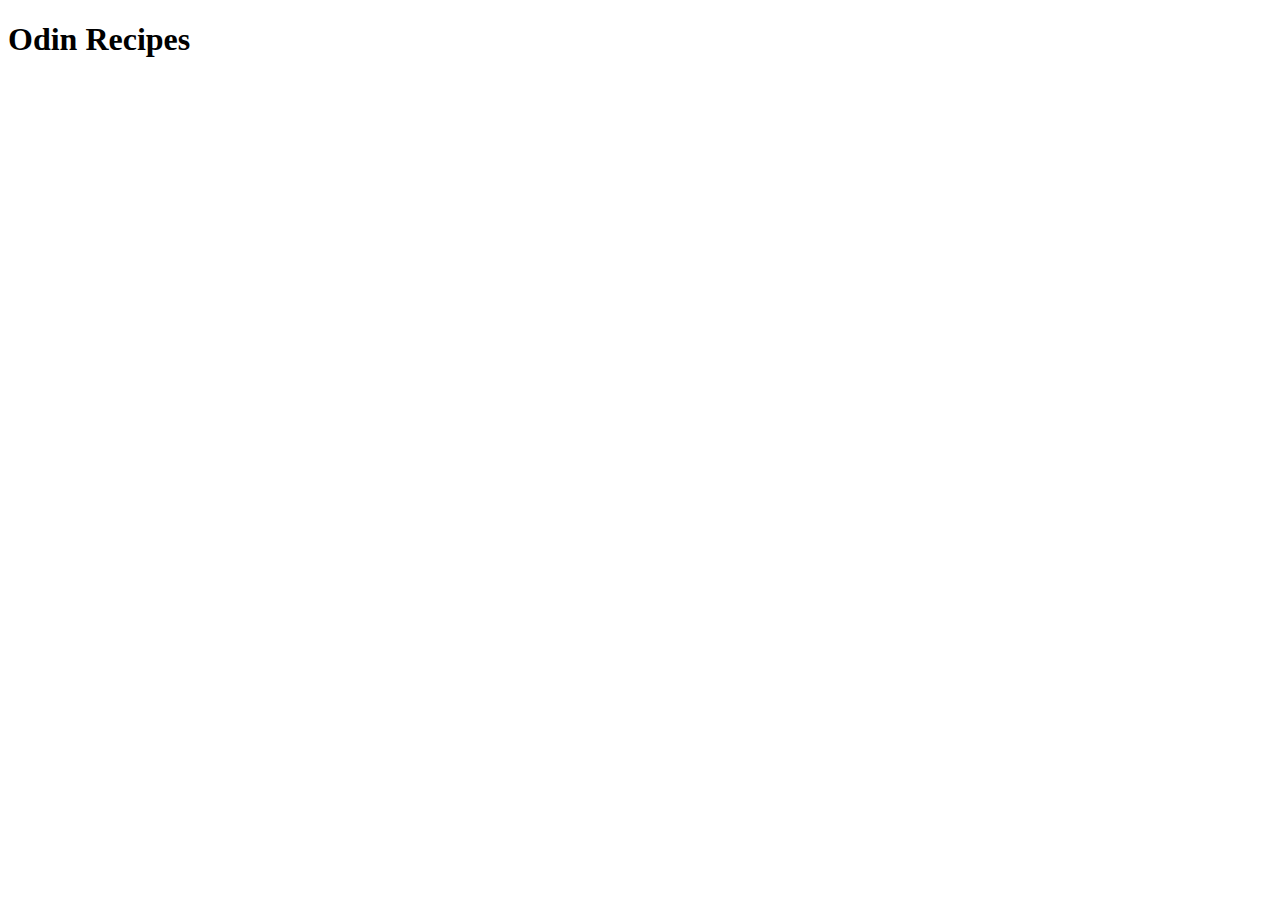
==== index.html @ eb432062 "Add html boilerplate and README files" ====
<!DOCTYPE html>
    <html lang="en">
        <head>
            <meta charset="UTF8">
            <title>Odin Recipes</title>

        </head>
        <body>
            <h1>Odin Recipes</h1>

        </body>

    </html>
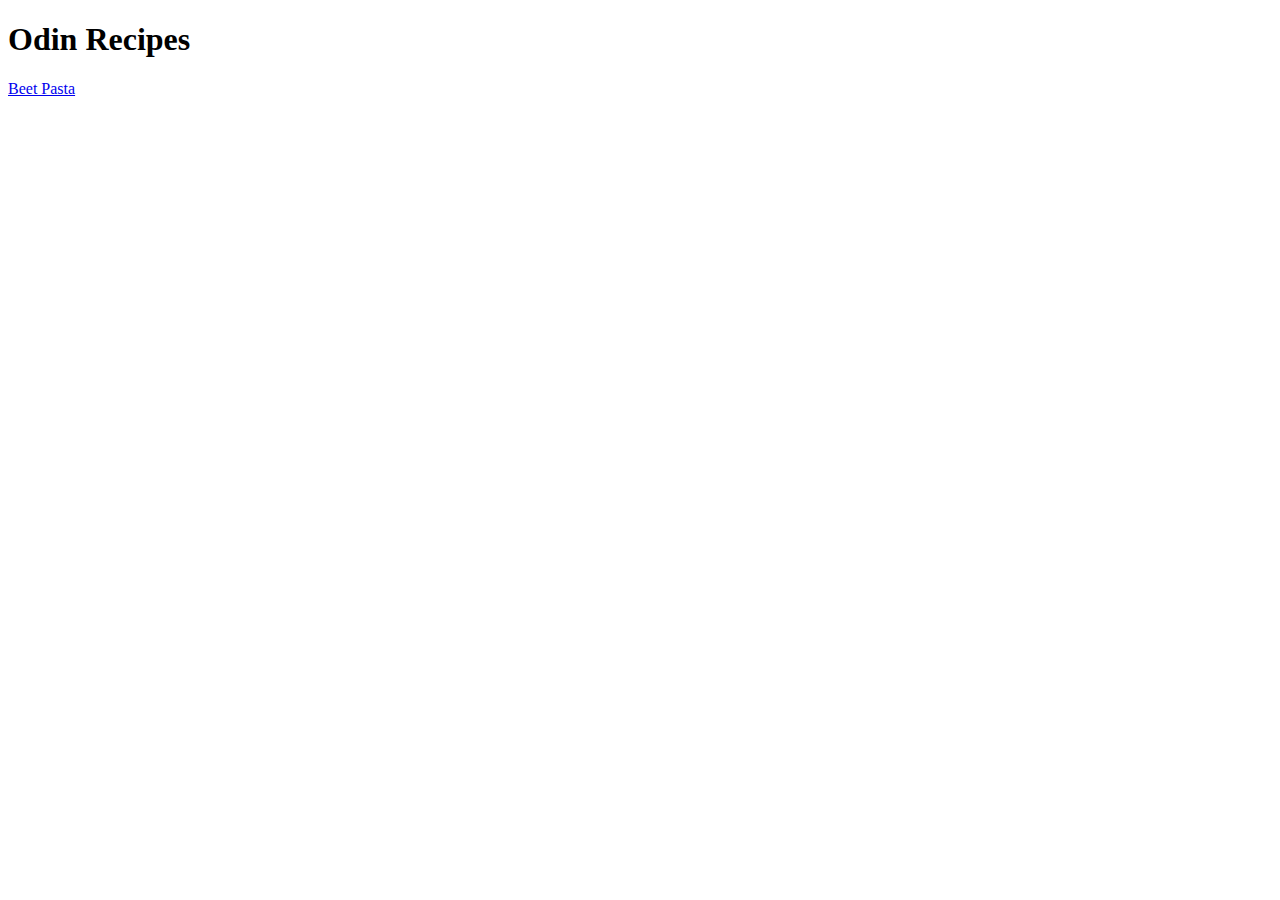
==== commit ef53a177: "Add link to recipe and add recipe file" ====
--- a/index.html
+++ b/index.html
@@ -7,7 +7,7 @@
         </head>
         <body>
             <h1>Odin Recipes</h1>
-
+            <a href="recipes/beet_pasta.html">Beet Pasta</a>
         </body>
 
     </html>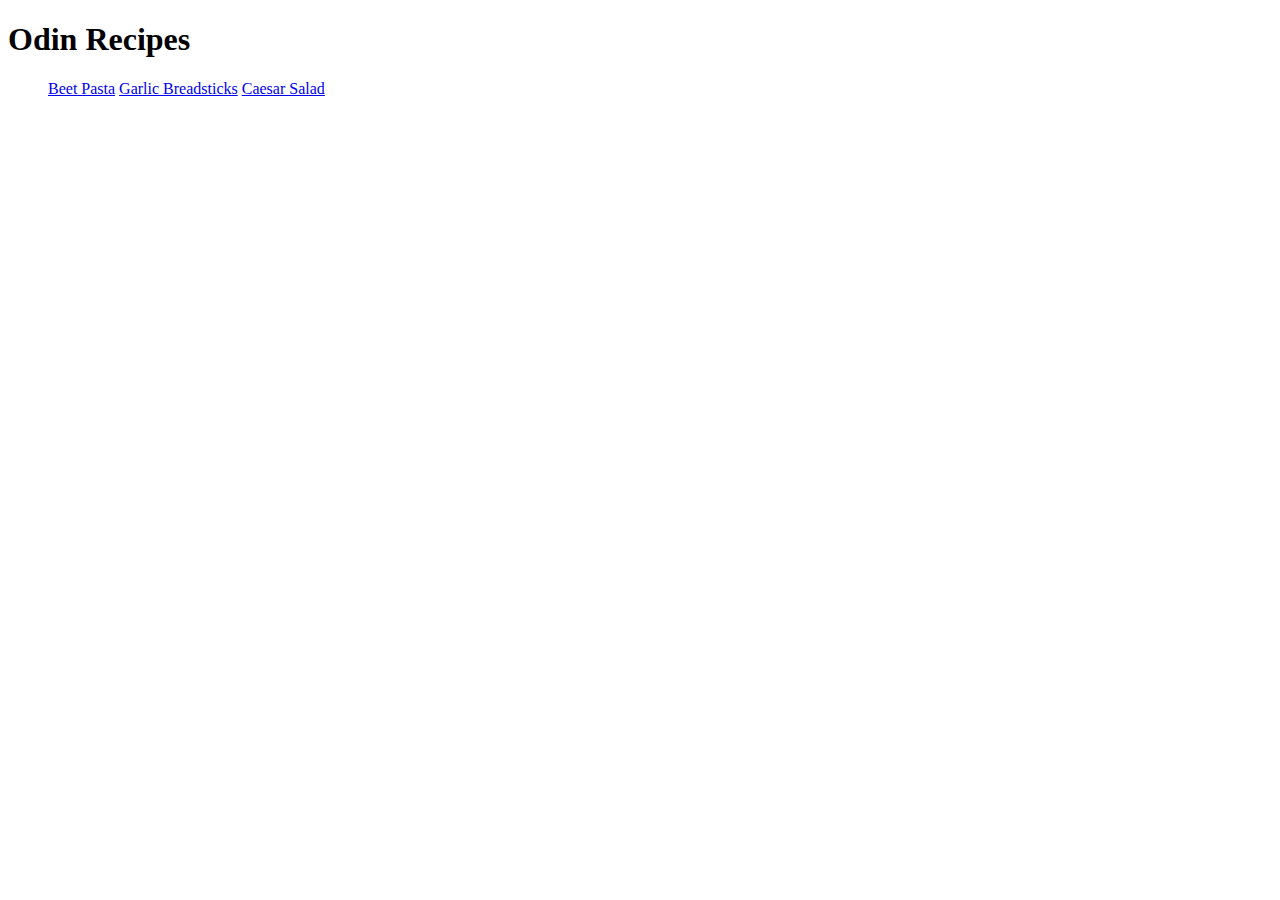
==== commit ae513c94: "Link salad and breadstick pages" ====
--- a/index.html
+++ b/index.html
@@ -7,7 +7,11 @@
         </head>
         <body>
             <h1>Odin Recipes</h1>
-            <a href="recipes/beet_pasta.html">Beet Pasta</a>
+                <ul>
+                    <il><a href="recipes/beet_pasta.html">Beet Pasta</a></il>
+                    <il><a href="recipes/garlic_breadsticks.html">Garlic Breadsticks</a></il>
+                    <il><a href="recipes/caesar_salad.html">Caesar Salad</a></il>
+                </ul>
         </body>
 
     </html>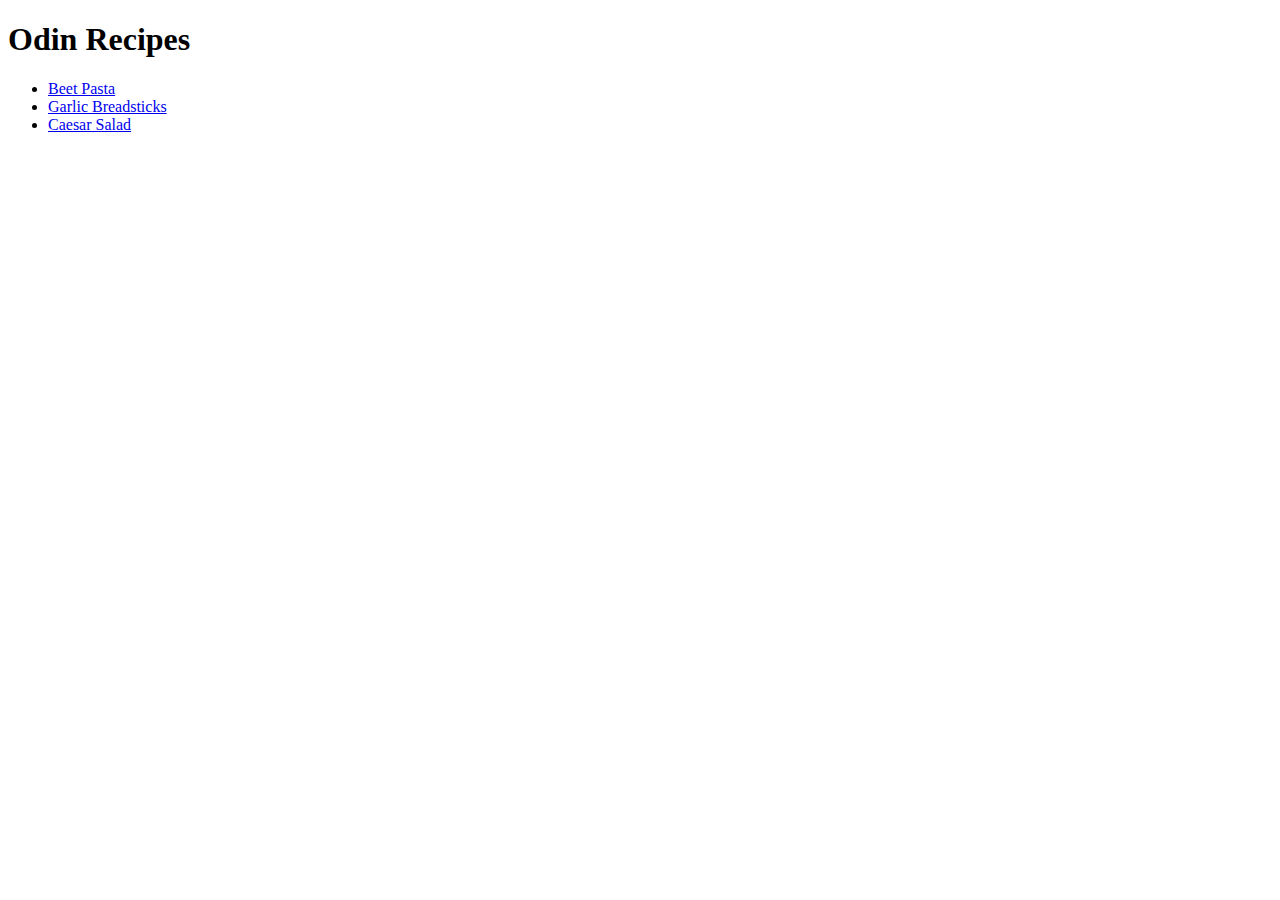
==== commit d2914d60: "Correct item list element mispelling" ====
--- a/index.html
+++ b/index.html
@@ -8,9 +8,9 @@
         <body>
             <h1>Odin Recipes</h1>
                 <ul>
-                    <il><a href="recipes/beet_pasta.html">Beet Pasta</a></il>
-                    <il><a href="recipes/garlic_breadsticks.html">Garlic Breadsticks</a></il>
-                    <il><a href="recipes/caesar_salad.html">Caesar Salad</a></il>
+                    <li><a href="recipes/beet_pasta.html">Beet Pasta</a></li>
+                    <li><a href="recipes/garlic_breadsticks.html">Garlic Breadsticks</a></li>
+                    <li><a href="recipes/caesar_salad.html">Caesar Salad</a></li>
                 </ul>
         </body>
 
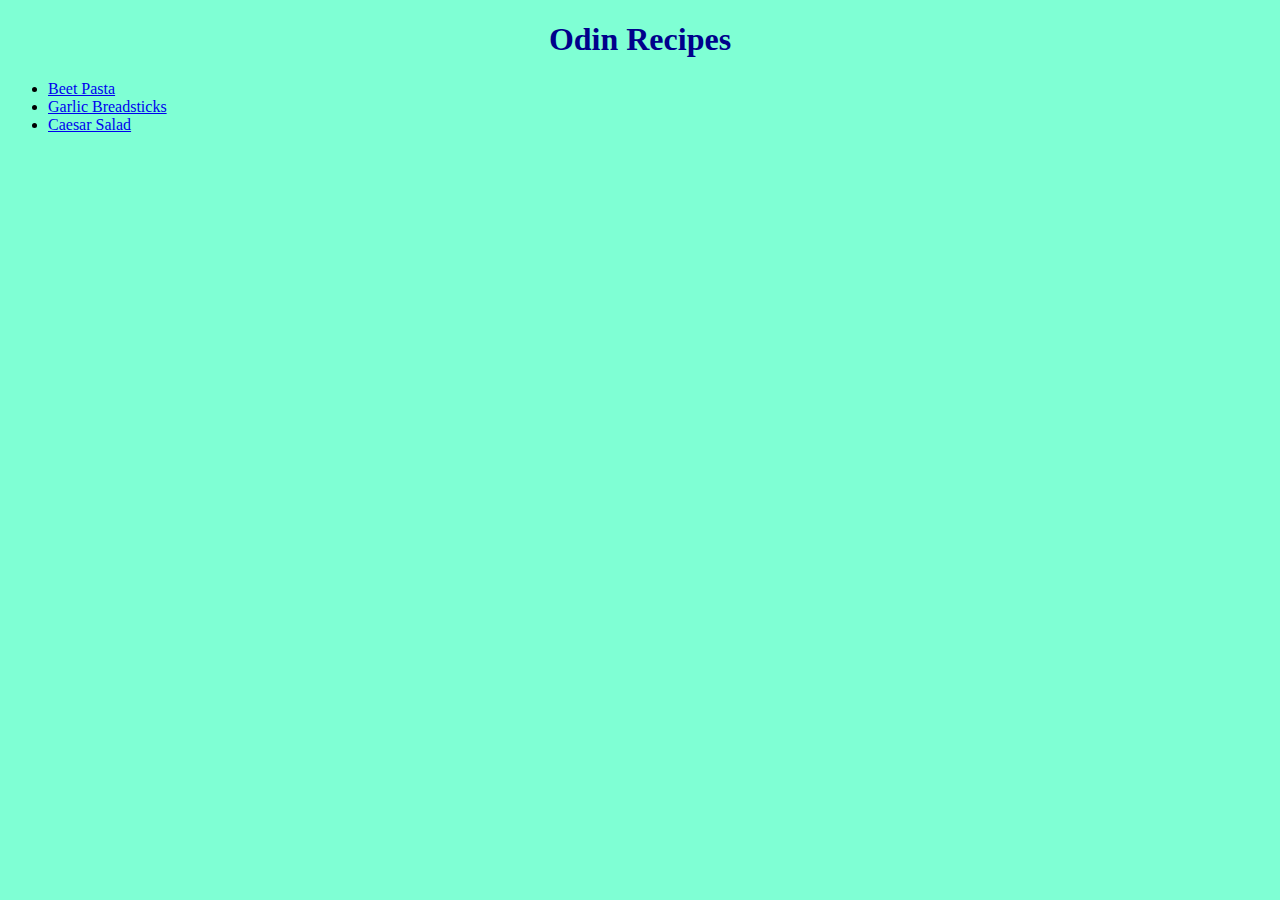
==== commit 11e0b2c1: "Include style link" ====
--- a/index.html
+++ b/index.html
@@ -3,6 +3,7 @@
         <head>
             <meta charset="UTF8">
             <title>Odin Recipes</title>
+            <link rel="stylesheet" href="style.css" />
 
         </head>
         <body>
--- a/style.css
+++ b/style.css
@@ -0,0 +1,10 @@
+body {
+    color: black;
+    background-color: aquamarine;
+}
+
+h1 {
+    color: darkblue;
+    text-align: center;
+    font-weight: bold;
+}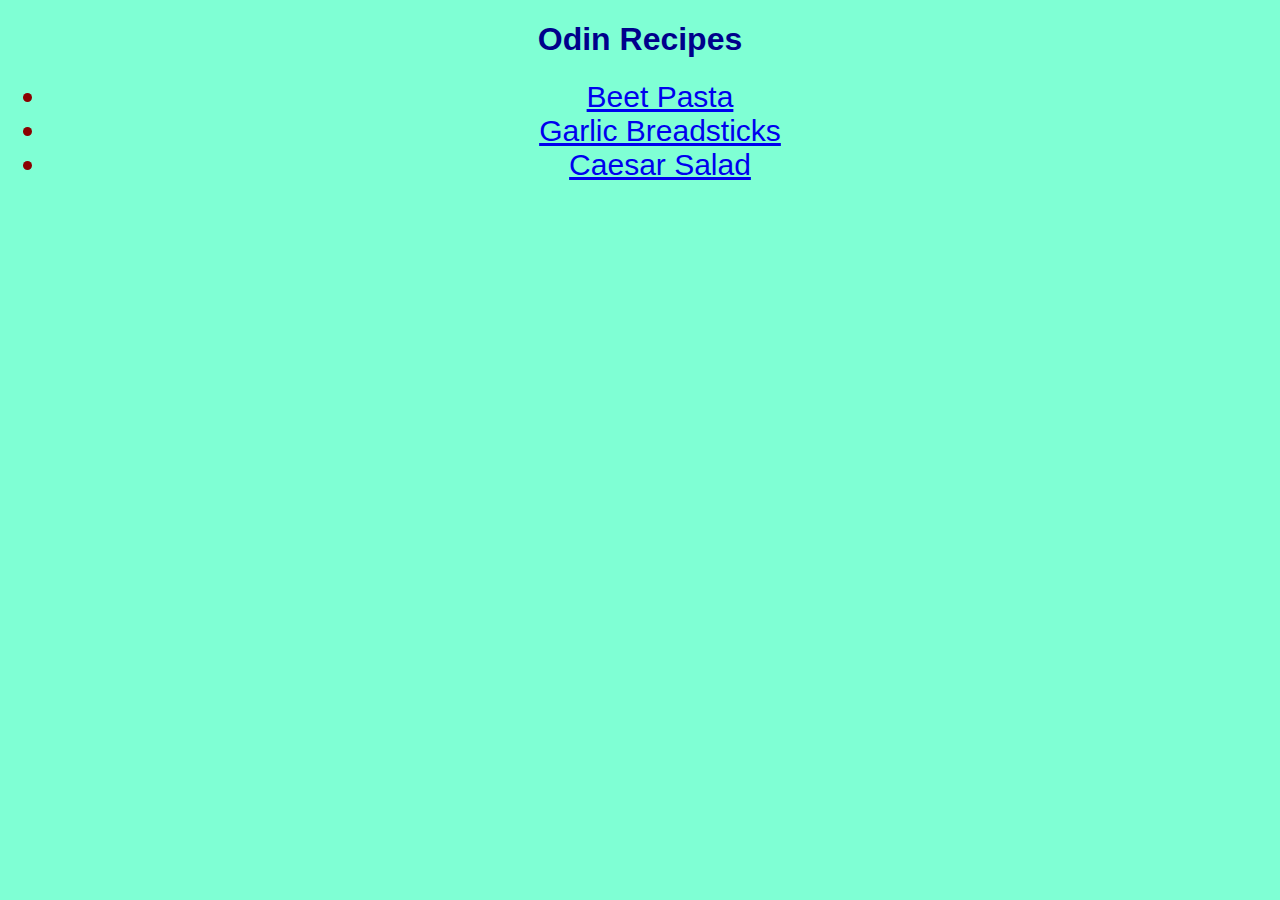
==== commit f058914a: "Add index style" ====
--- a/index.html
+++ b/index.html
@@ -9,9 +9,11 @@
         <body>
             <h1>Odin Recipes</h1>
                 <ul>
-                    <li><a href="recipes/beet_pasta.html">Beet Pasta</a></li>
-                    <li><a href="recipes/garlic_breadsticks.html">Garlic Breadsticks</a></li>
-                    <li><a href="recipes/caesar_salad.html">Caesar Salad</a></li>
+                   <div> 
+                        <li><a href="recipes/beet_pasta.html">Beet Pasta</a></li>
+                        <li><a href="recipes/garlic_breadsticks.html">Garlic Breadsticks</a></li>
+                        <li><a href="recipes/caesar_salad.html">Caesar Salad</a></li>
+                   </div>
                 </ul>
         </body>
 
--- a/style.css
+++ b/style.css
@@ -1,10 +1,27 @@
 body {
     color: black;
     background-color: aquamarine;
+    font-family: Arial, Helvetica, sans-serif;
+    font: 30px;
 }
 
 h1 {
     color: darkblue;
     text-align: center;
     font-weight: bold;
+}
+
+ul {
+    font: 28px;
+    color: darkred;
+}
+
+img {
+    width: auto;
+    height: 700px;
+}
+
+div {
+    font-size: 30px;
+    text-align: center;
 }